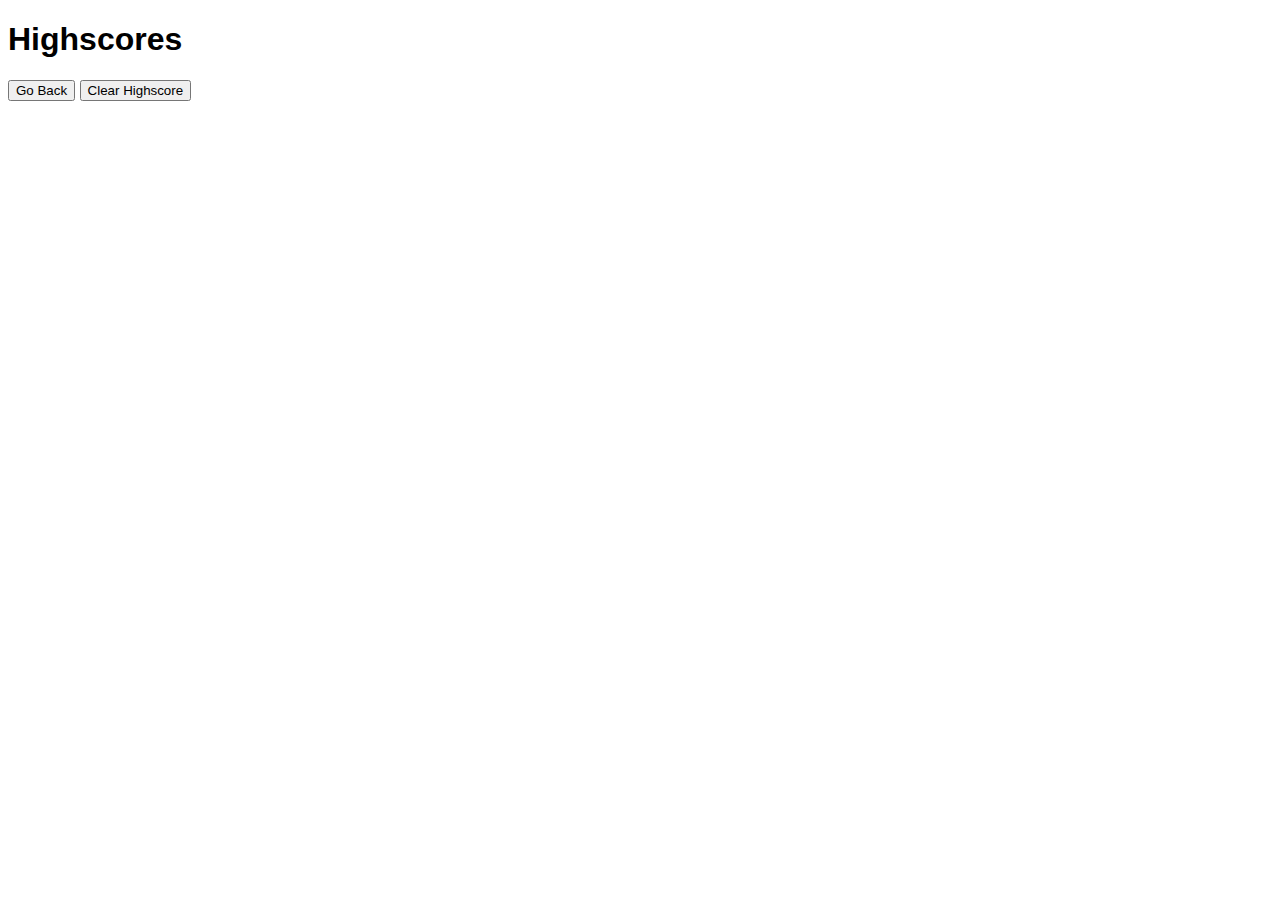
==== scoreboard.html @ 157f59ce "adding quizComplete(), scoreboard html, styles" ====
<!DOCTYPE html>
<html lang="en">
<head>
  <meta charset="UTF-8">
  <meta http-equiv="X-UA-Compatible" content="IE=edge">
  <meta name="viewport" content="width=device-width, initial-scale=1.0">
  <title>Highscores</title>
  <link href="./assets/css/style.css" rel="stylesheet" />
</head>
<body>

  <main>
    <h1>Highscores</h1>
    <ul id="scoreList"></ul>
    <!-- Buttons -->
    <button id="goBack">Go Back</button>
    <button id="clearScores" value="reset">Clear Highscore</button>
  </main>

  <script src="./assets/js/script.js"></script>
</body>

</html>
---- assets/css/style.css ----
body {
  font-family: Arial, Helvetica, sans-serif;
}
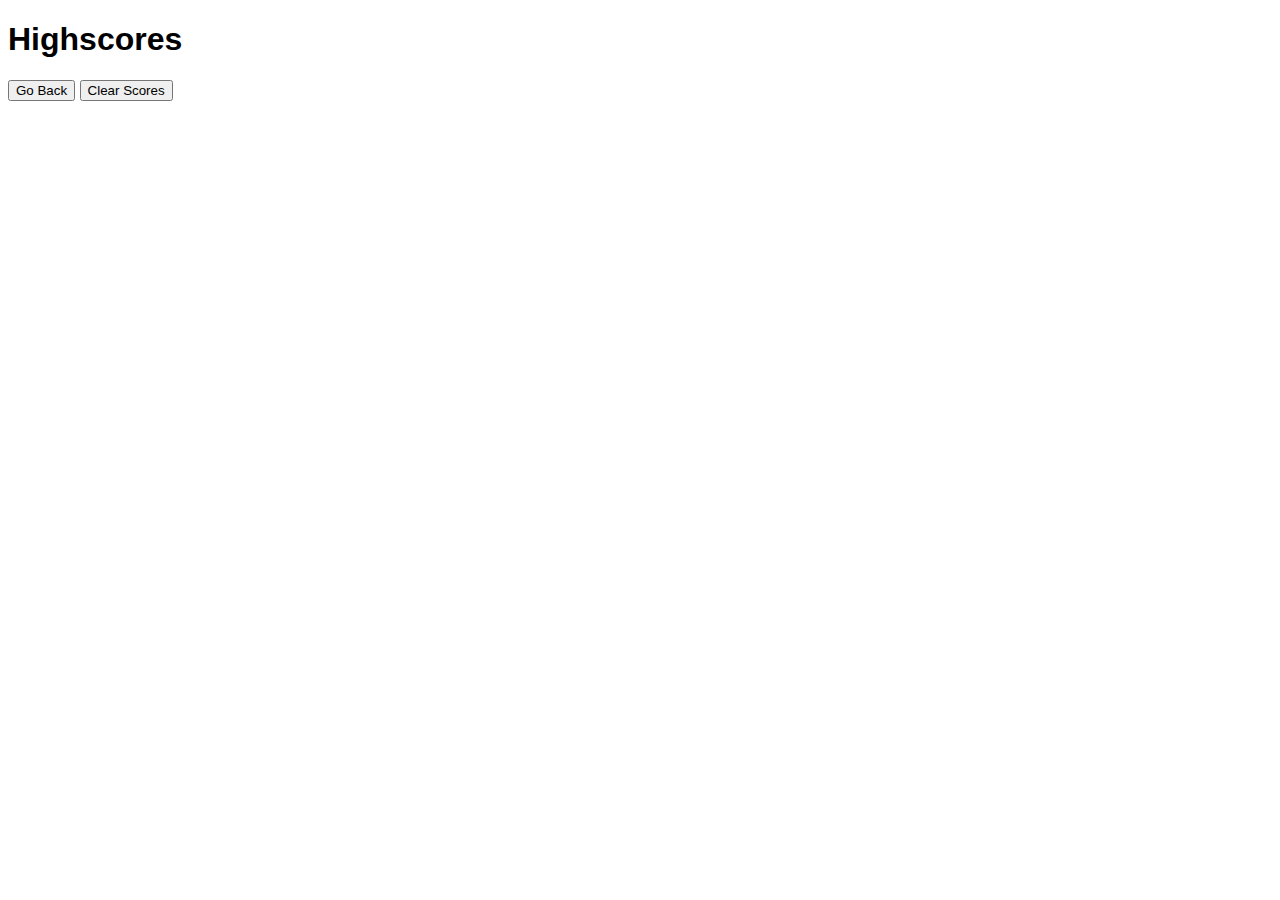
==== commit 44f43829: "move scoreboard logic to separate js file because of undefined buttons on separate pages" ====
--- a/scoreboard.html
+++ b/scoreboard.html
@@ -11,13 +11,12 @@
 
   <main>
     <h1>Highscores</h1>
-    <ul id="scoreList"></ul>
-    <!-- Buttons -->
-    <button id="goBack">Go Back</button>
-    <button id="clearScores" value="reset">Clear Highscore</button>
+    <ul id="scoreListDisplay"></ul>
+    <button id="backBtn">Go Back</button>
+    <button id="clearBtn" value="reset">Clear Scores</button>
   </main>
 
-  <script src="./assets/js/script.js"></script>
+  <script src="./assets/js/scoreboard.js"></script>
 </body>
 
 </html>